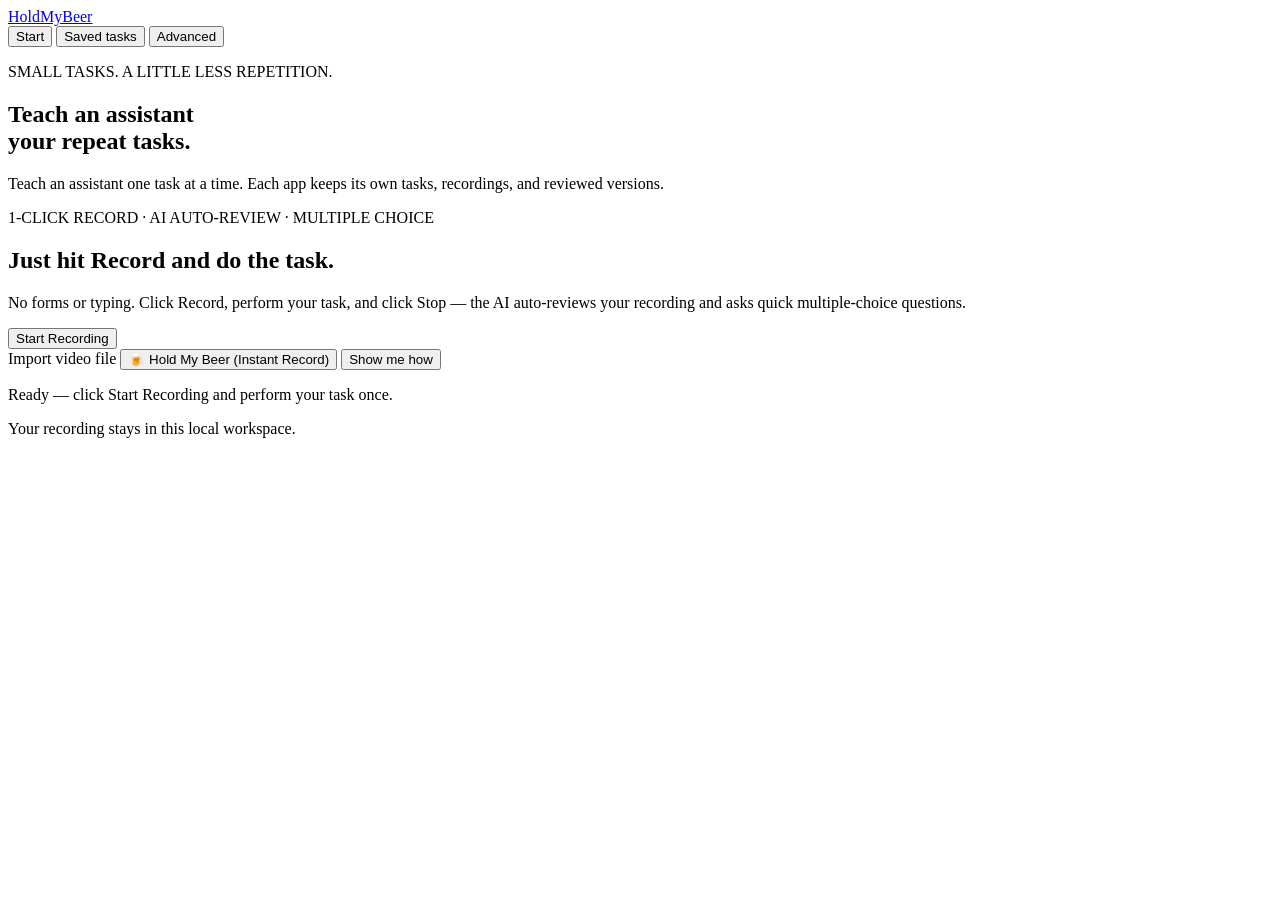
==== web/index.html @ a4e19b7f "fix(ui): unify App field into a single full-width dropdown combobox" ====
<!doctype html>
<html lang="en">
  <head>
    <meta charset="UTF-8" />
    <meta name="viewport" content="width=device-width,initial-scale=1" />
    <title>HoldMyBeer · Start here</title>
    <link rel="icon" href="/favicon.svg" type="image/svg+xml" />
    <link rel="stylesheet" href="/style.css?v=20261018e" />
  </head>
  <body>
    <header class="app-header">
      <a class="brand" href="/">HoldMyBeer</a>
      <nav class="app-nav" aria-label="Main navigation">
        <button type="button" data-view="home" aria-current="page">Start</button>
        <button type="button" data-view="saved">Saved tasks</button>
        <button type="button" data-view="advanced">Advanced</button>
      </nav>
    </header>
    <main id="simpleApp" class="simple-app">
      <section id="homeView" class="simple-view" aria-labelledby="welcomeTitle">
        <p class="eyebrow">SMALL TASKS. A LITTLE LESS REPETITION.</p>
        <h1 id="welcomeTitle" tabindex="-1">Teach an assistant<br />your repeat tasks.</h1>
        <p class="welcome-copy">Teach an assistant one task at a time. Each app keeps its own tasks, recordings, and reviewed versions.</p>
        <section class="first-task hero-one-click" aria-labelledby="directedTitle">
          <span class="task-label">1-CLICK RECORD · AI AUTO-REVIEW · MULTIPLE CHOICE</span>
          <h2 id="directedTitle">Just hit Record and do the task.</h2>
          <p>No forms or typing. Click Record, perform your task, and click Stop — the AI auto-reviews your recording and asks quick multiple-choice questions.</p>
          <div class="hero-record-controls">
            <button class="hero-record-btn" id="oneClickRecordBtn" type="button">
              <span class="hero-dot"></span> Start Recording
            </button>
            <button class="hero-stop-btn" id="oneClickStopBtn" type="button" hidden>
              ■ Stop Recording <span id="oneClickTimer">00:00</span>
            </button>
          </div>
          <div class="hero-secondary-actions">
            <label class="file-button quiet" id="oneClickImportLabel">Import video file<input id="oneClickImportInput" type="file" accept="video/webm,video/mp4" hidden /></label>
            <button class="quiet" id="quickRecordBegin" type="button">🍺 Hold My Beer (Instant Record)</button>
            <button class="quiet" id="directedBegin" type="button">Show me how</button>
          </div>
          <p id="oneClickStatus" class="task-status" role="status" aria-live="polite">Ready — click Start Recording and perform your task once.</p>
          <video id="oneClickVideo" controls playsinline hidden></video>
          <section id="oneClickReviewCard" class="mc-review-surface" hidden aria-live="polite"></section>
        </section>
        <p class="simple-footnote">Your recording stays in this local workspace.</p>
      </section>
      <section id="directedView" class="simple-view" aria-labelledby="directedHeading" hidden>
        <button class="back-link" type="button" data-view="home">← Start</button>
        <p class="eyebrow">APP → TASK → EXAMPLE</p>
        <h1 id="directedHeading" tabindex="-1">Teach one task.</h1>
        <section id="trainingAppStage" class="task-surface" aria-labelledby="trainingAppTitle">
          <h2 id="trainingAppTitle" tabindex="-1">1. Choose an app</h2>
          <label for="trainingAppSelect">App</label><select id="trainingAppSelect"></select>
          <button id="trainingAppContinue" class="primary" type="button">Continue to tasks</button>
          <button id="trainingAppCreateToggle" class="quiet" type="button">Create an app</button>
          <form id="trainingAppCreateForm" hidden>
            <label for="trainingAppName">New app name</label><input id="trainingAppName" maxlength="100" required />
            <button class="primary" type="submit">Save app</button>
          </form>
          <p id="trainingAppStatus" class="task-status" role="status" aria-live="polite"></p>
        </section>
        <section id="trainingTaskStage" class="task-surface" aria-labelledby="trainingTaskTitle" hidden>
          <button id="trainingBackToApps" class="back-link" type="button">← Apps</button>
          <h2 id="trainingTaskTitle" tabindex="-1">2. Choose a task</h2>
          <p id="trainingAppNameSummary" class="compact-copy"></p>
          <div id="trainingTasks" class="training-task-list"></div>
          <button id="trainingTaskContinue" class="primary" type="button" disabled>Continue to task details</button>
          <button id="trainingTaskCreateToggle" class="quiet" type="button">Create a task</button>
          <form id="trainingTaskCreateForm" hidden>
            <label for="trainingTaskName">Task name</label>
            <input id="trainingTaskName" maxlength="200" required aria-describedby="trainingTaskNameHelp" />
            <small id="trainingTaskNameHelp">Give it a short title you'll recognize later, like Export a PDF or Save a customer order. You'll show the assistant the steps next.</small>
            <button class="primary" type="submit">Show how you do it</button>
          </form>
          <p id="trainingTaskStatus" class="task-status" role="status" aria-live="polite"></p>
        </section>
        <section id="trainingDescriptionStage" class="task-surface" aria-labelledby="trainingDescriptionTitle" hidden>
          <button id="trainingBackToTasks" class="back-link" type="button">← Tasks</button>
          <h2 id="trainingDescriptionTitle" tabindex="-1">3. Task details</h2>
          <p id="trainingDescriptionText" class="compact-copy"></p>
          <dl id="trainingVersionInfo" class="training-version-info"></dl>
          <div class="training-version-actions">
            <button id="trainingEdit" class="quiet" type="button">Update this task</button>
            <label for="trainingHistory">Earlier versions</label><select id="trainingHistory"></select>
            <button id="trainingViewVersion" class="quiet" type="button" disabled>View selected version</button>
            <button id="trainingRestore" class="quiet" type="button" disabled>Use this as a starting point</button>
          </div>
          <form id="trainingEditForm" hidden>
            <label for="trainingEditName">Task name</label><input id="trainingEditName" maxlength="160" required />
            <label for="trainingEditGoal">What should the assistant do?</label><textarea id="trainingEditGoal" maxlength="2000" required></textarea>
            <label for="trainingEditDone">How will you know it is done?</label><textarea id="trainingEditDone" maxlength="1000" required></textarea>
            <button class="primary" type="submit">Save new version</button><button id="trainingEditCancel" class="quiet" type="button">Cancel edit</button>
          </form>
          <button id="trainingRecordContinue" class="primary" type="button">Record an example</button>
          <p id="trainingDescriptionStatus" class="task-status" role="status" aria-live="polite"></p>
        </section>
        <form id="directedForm" class="task-surface" hidden>
          <section id="directedDescribeStage" aria-labelledby="directedDescribeTitle" hidden><h2 id="directedDescribeTitle">Task details</h2><input id="directedGoal" type="hidden" /><input id="directedDone" type="hidden" /></section>
          <section id="directedRecordStage" aria-labelledby="directedRecordTitle" hidden>
            <button class="back-link" id="directedEditDetails" type="button">← Current task details</button>
            <h2 id="directedRecordTitle" tabindex="-1">3. Show one complete example</h2>
            <p id="directedTaskSummary" class="compact-copy"></p>
            <p id="directedVersionSummary" class="task-status"></p>
            <div id="quickRecordBanner" class="compact-fields" hidden>
              <label for="quickRecordNameInput">Quick workflow name (rename anytime)</label>
              <input id="quickRecordNameInput" maxlength="160" />
              <button id="quickRecordSaveName" class="quiet" type="button">Save name</button>
            </div>
            <div class="directed-recording">
              <p class="compact-copy">Choose the app window or tab and perform the whole task. Review the saved video before continuing.</p>
              <div class="directed-actions">
                <button class="primary" id="directedRecord" type="button">Record screen</button>
                <button class="quiet" id="directedStop" type="button" hidden>Done showing</button>
                <label id="directedImportLabel" class="file-button directed-import"><span>Import video</span><input id="directedImport" type="file" accept="video/webm,video/mp4" /></label>
              </div>
              <p id="directedReplacementNote" class="task-status" hidden>This replaces the recorded example in this training version. To keep the current example, create a new version from Task details first.</p>
              <button id="directedRetryUpload" class="quiet" type="button" hidden>Retry saving this video</button>
              <video id="directedVideo" controls playsinline hidden></video>
            </div>
            <label class="check"><input id="directedComplete" type="checkbox" /> This video shows one complete example of the task.</label>
            <button id="directedReview" class="primary" type="button" disabled>Review what it learned</button>
            <section id="recipeCardPanel" class="task-surface" aria-label="3-Line Recipe Card" hidden></section>
            <section id="sandboxDryRunPanel" class="task-surface" aria-label="Sandbox Dry-Run Preview">
              <button id="sandboxDryRunBtn" class="quiet" type="button">Preview in Safe Sandbox (Dry-Run)</button>
              <div id="sandboxDiffOutput" class="task-status" hidden></div>
            </section>
          </section>
        </form>
        <p id="directedStatus" class="task-status" role="status" aria-live="polite">Describe the task and its done condition.</p>
        <section id="directedReviewPanel" class="task-surface" hidden aria-live="polite" aria-labelledby="directedReviewTitle"></section>
      </section>
      <section id="demoView" class="simple-view" aria-labelledby="demoTitle" hidden>
        <button class="back-link" type="button" data-view="home">← All tasks</button>
        <p class="eyebrow">PRACTICE EXAMPLE</p>
        <h1 id="demoTitle" tabindex="-1">Save a draft for me.</h1>
        <p class="compact-copy">Try a harmless task before using your own work. No recording needed.</p>
        <form id="demoForm" class="task-surface">
          <h2>1. Choose the details</h2>
          <div class="compact-fields">
            <div><label for="demoFilename">File name</label><input id="demoFilename" value="my-first-draft.txt" required maxlength="160" /><small>A sample text file is made for you.</small></div>
            <div><label for="demoCaption">Caption</label><input id="demoCaption" value="My first HoldMyBeer draft." required maxlength="5000" /></div>
          </div>
          <h2>2. Check what will happen</h2>
          <ol class="plain-steps"><li>Select the sample file.</li><li>Enter your caption.</li><li>Click Save draft in the practice app.</li><li>Check that the saved details match.</li></ol>
          <label class="check"><input id="demoConsent" type="checkbox" required /> I checked these steps. Save this practice draft.</label>
          <button id="demoRun" class="primary" type="submit" disabled>Save my practice draft</button>
          <p id="demoStatus" class="task-status" role="status" aria-live="polite">Nothing has run yet. You’re in control.</p>
        </form>
        <button id="demoCheck" type="button" class="quiet" hidden>Check for a saved result</button>
        <section id="demoResult" class="task-surface result-surface" aria-label="Practice result" hidden></section>
      </section>
      <section id="briefView" class="simple-view" aria-labelledby="issueBriefHeading" hidden>
        <button class="back-link" type="button" data-view="home">← All tasks</button>
        <p class="eyebrow">GITHUB · PUBLIC PROJECTS ONLY</p>
        <h1 id="issueBriefHeading" tabindex="-1">Collect open issues.</h1>
        <p class="compact-copy">An issue is a bug report or request on GitHub. Get a list of titles and links to review later.</p>
        <form id="briefForm" class="task-surface">
          <h2>1. Choose what to look for</h2>
          <label for="briefRepository">GitHub project (owner/name)</label>
          <input id="briefRepository" value="wspotter/HoldMyBeer" maxlength="140" required pattern="[A-Za-z0-9_.-]+/[A-Za-z0-9_.-]+" />
          <small>Keep this example, or enter a public project you know.</small>
          <div class="compact-fields"><div><label for="briefKeyword">Words to look for (optional)</label><input id="briefKeyword" placeholder="For example: browser" maxlength="80" /></div><div><label for="briefLimit">How many results?</label><input id="briefLimit" type="number" min="1" max="10" value="5" required /></div></div>
          <button class="primary" id="briefPrepare" type="submit">Review the steps</button>
        </form>
        <section id="briefPlan" class="task-surface" hidden>
          <h2>2. Check what will happen</h2>
          <div id="briefPlanSummary"></div>
          <details class="technical-details"><summary>Technical details</summary><pre id="briefPlanText"></pre></details>
          <div id="briefApprovalControls"><label class="check"><input id="briefConsent" type="checkbox" /> I checked this plan. Allow this read-only task.</label><button id="briefApprove" class="primary" type="button" disabled>Approve these steps</button></div>
          <button id="briefStart" class="primary" type="button" disabled hidden>Run this task</button>
          <button id="briefCancel" class="quiet" type="button" disabled hidden>Cancel task</button>
        </section>
        <p id="briefStatus" class="task-status" role="status" aria-live="polite">Nothing has run yet. Review the steps first.</p>
        <div id="briefResult"></div>
        <button class="back-link" id="briefHistory" type="button" hidden>Show results for this saved task</button>
      </section>
      <section id="savedView" class="simple-view" aria-labelledby="savedTitle" hidden>
        <h1 id="savedTitle" tabindex="-1">Saved tasks</h1>
        <p class="compact-copy">Your tasks and results stay on this computer.</p>
        <p id="savedStatus" role="status" aria-live="polite"></p>
        <div id="savedList" class="saved-list"></div>
      </section>
    </main>
    <section id="advancedView" hidden aria-label="Advanced recording workspace">
    <div class="layout">
      <aside>
        <div class="aside-title">
          YOUR WORKFLOWS
          <button id="newSession" aria-label="New workflow">+</button>
        </div>
        <nav id="sessions"></nav>
        <div class="aside-bottom">

          <strong>Your agent. Your workflow.</strong>
          <p>You show the way.<br />We keep the receipts.</p>
          <small
            >Record, review actions, and check the result. Your existing agent supplies the reasoning.</small
          >
        </div>
      </aside>
      <main>
        <div class="advanced-intro"><p class="eyebrow">ADVANCED · EXPERIMENTAL</p><h2>Record and review a task</h2><p>Capture what you do and review it with a connected AI assistant. A recording does not turn into a runnable task automatically.</p><button class="quiet" id="guidedStart" type="button">Open the detailed practice walkthrough</button><div class="advanced-example-links"><button class="quiet" id="demoBegin" type="button">Practice draft example</button><button class="quiet" id="openBrief" type="button">GitHub issues example</button></div></div>
        <section id="guidedDemo" class="guided-demo" aria-labelledby="guidedTitle" hidden>
          <p class="eyebrow">FIXTURE-ONLY FIRST USE</p>
          <h2 id="guidedTitle">A new practice workflow, kept separate.</h2>
          <p id="guidedStatus" role="status" aria-live="polite" aria-atomic="true">The guided demo has not started.</p>
          <ol>
            <li>Create a dedicated practice workflow with four reviewed actions.</li>
            <li>Inspect the actions, then explicitly authorize the local run.</li>
            <li>Check the retained receipt for a fresh filename, caption, and draft ID.</li>
          </ol>
          <button id="guidedConfirmInspect" class="quiet" type="button" disabled>I inspected these four actions</button>
          <small>This runs only against HoldMyBeer’s harmless local fixture. It does not post to a real platform or prove generalized browser automation.</small>
        </section>
        <section class="start-guide" aria-label="Start here">
          <p class="eyebrow">START HERE</p>
          <ol>
            <li>
              <strong>Try the task.</strong>
              Use the practice task below, choose its sample file, and save a draft.
            </li>
            <li>
              <strong>Record yourself repeating it.</strong> Click Record screen, choose this HoldMyBeer tab in the browser picker, then repeat the task below.
            </li>
            <li>
              <strong>Finish the recording.</strong> Click Stop
              &amp; save. Your video appears below. Add a moment or notes, then
              use Explain the why.
            </li>
          </ol>
          <p class="guide-limit">
            Recording stays local. Your connected agent can inspect selected frames through MCP. Review executable actions before running them in the practice app. Automatic analysis is not started by recording.
          </p>
          <details>
            <summary>Connect your agent</summary>
            <p>Start the local <code>holdmybeer-mcp</code> server through your client's MCP settings. Your agent can then inspect this recording and submit a proposal. Recording alone does not start AI review.</p>
            <a href="https://github.com/wspotter/HoldMyBeer/blob/main/docs/CLIENTS.md" target="_blank" rel="noopener">Client setup and verified limits ↗</a>
          </details>
        </section>
        <section id="practice" class="practice-panel">
          <p class="eyebrow">PRACTICE TASK · SAME PAGE</p>
          <iframe src="/fixture?embedded=1" title="Practice task: save a draft" loading="lazy"></iframe>
        </section>
        <section class="workflow-heading">
          <div>
            <label class="eyebrow" for="title">CURRENT WORKFLOW</label
            ><input
              id="title"
              value="Prepare a video draft"
              aria-label="Workflow name"
            />
          </div>
          <button class="quiet" id="save">Save notes <span>↗</span></button>
        </section>
        <div class="tabs" role="tablist">
          <button
            class="active"
            data-tab="record"
            role="tab"
            aria-selected="true"
          >
            <span>01</span> Record a task</button
          ><button data-tab="teach" role="tab" aria-selected="false">
            <span>02</span> Explain the why</button
          ><button data-tab="test" role="tab" aria-selected="false">
            <span>03</span> Let it try
          </button>
        </div>
        <section id="record" class="tab-panel">
          <div class="workbench">
            <div class="media-pane">
              <div class="media-top">
                <span id="mediaState">NO RECORDING YET</span
                ><span id="timer">00:00</span>
              </div>
              <div id="videoEmpty">
                <div class="record-orbit"><span></span></div>
                <h2>Your way is the starting point.</h2>
                <p>
                  Record an app window or browser tab.<br />Walk through the
                  task at your own pace.
                </p>
              </div>
              <video id="video" controls hidden></video>
              <div class="media-bottom">
                <button class="primary" id="recordStart">
                  <span class="record-dot"></span> Record screen</button
                ><button class="primary" id="recordStop" hidden>
                  ■ Stop & save</button
                ><label class="file-button"
                  >Import video<input
                    id="importVideo"
                    type="file"
                    accept="video/webm,video/mp4"
                    hidden /></label
                ><button class="quiet" id="addMoment">
                  + Mark this moment
                </button>
              </div>
            </div>
            <div class="inspector">
              <p class="eyebrow">FIELD NOTES</p>
              <h2>Capture the decisions,<br />not just the clicks.</h2>
              <p>
                Select a screen through your browser's picker. Recordings stay
                in your local workspace.
              </p>
              <label for="notes">What should your agent know?</label
              ><textarea
                id="notes"
                placeholder="Why this account? What tells you the upload is done? What should happen if something looks different?"
              ></textarea>
              <div class="hint">
                <span>↳</span> Use the MCP recording tools to let your agent inspect frames. Review its interpretation alongside your notes.
              </div>
            </div>
          </div>
          <div class="timeline">
            <div class="section-title">
              <h3>Teaching moments</h3>
              <span id="momentCount">0 marked</span>
            </div>
            <div id="moments">
              <p class="empty">
                Pause your video at a decision and mark the moment.
              </p>
            </div>
          </div>
        </section>
        <section id="teach" class="tab-panel" hidden>
          <div class="teaching-grid">
            <div>
              <p class="eyebrow">TEACHING WORKBOOK</p>
              <h2>Make the invisible<br />parts explicit.</h2>
              <p class="muted">
                Start with the manual prompts, or load timestamped observations and questions proposed by your connected agent. Your answers persist with this workflow.
              </p>
              <button id="loadProposal" class="quiet">Load latest agent proposal for review</button>
              <div id="observations"></div>
              <div id="questions"></div>
            </div>
            <div class="procedure">
              <div class="section-title">
                <h3>The procedure</h3>
                <span>REVISION <b id="revision">1</b></span>
              </div>
              <p class="muted">
                Each executable action names an exact accessible label or button. The runner uses these saved actions in order. A final retained-draft check is required.
              </p>
              <button id="loadPractice" class="quiet">Load practice actions for review</button>
              <label class="file-button">Import agent procedure JSON<input id="importProcedure" type="file" accept="application/json,.json" hidden /></label>
              <div id="steps"></div>
              <button id="addStep" class="quiet">+ Add checkpoint</button
              ><button id="saveProcedure" class="primary">
                Save reviewed revision
              </button>
              <details>
                <summary>Saved procedure revisions</summary>
                <p class="muted">Earlier revisions stay available for you and your agent. Viewing them does not replace your current work.</p>
                <div id="procedureHistory"></div>
              </details>
            </div>
          </div>
        </section>
        <section id="test" class="tab-panel" hidden>
          <div class="trial-grid">
            <div>
              <p class="eyebrow">YOUR INPUTS. A REAL ATTEMPT.</p>
              <h2>Trust the result.<br />Check the evidence.</h2>
              <p class="muted">
                This trial executes your reviewed revision in a real browser with the media choice and caption you supply. It is limited to the local practice app.
              </p>
              <label for="mediaMode">Media source</label
              ><select id="mediaMode"><option value="new">Use new fixture media</option><option value="reuse">Reuse a saved draft’s media</option></select>
              <label for="existingDraft" id="existingDraftLabel" hidden>Saved draft media</label>
              <select id="existingDraft" hidden aria-label="Saved draft media"></select>
              <small id="mediaHelp" class="trial-note">The fixture creates a generated text file. Reused media is reconstructed from its filename; the fixture does not retain a real video.</small>
              <label for="filename">New file name</label
              ><input id="filename" value="second-product-demo.txt" /><label
                for="caption"
                >New caption</label
              ><textarea id="caption">
A fresh example, prepared for review.</textarea
              ><label for="variant">Practice condition</label
              ><select id="variant">
                <option value="normal">Normal interface</option>
                <option value="changed">
                  Changed button label — expect a teaching stop
                </option></select
              ><button class="quiet" id="addItem" type="button">+ Add item to run</button>
              <div id="itemQueue" aria-live="polite"></div>
              <label class="check"
                ><input type="checkbox" id="reviewed" /> I reviewed these actions and authorize this local trial</label
              ><button class="primary" id="run">
                Run reviewed procedure <span>↗</span></button
              ><small class="trial-note"
                >Runs are manual and require reviewed actions. This is not video-platform acceptance.</small
              >
            </div>
            <div class="evidence-pane">
              <div class="section-title">
                <h3>Run evidence</h3>
                <span id="runStatus" role="status" aria-live="polite" aria-atomic="true">AWAITING TRIAL</span>
              </div>
              <select
                id="runHistory"
                aria-label="Trial history"
                hidden
              ></select>
              <div id="results">
                <div class="awaiting">
                  <span>〃</span>
                  <h3>Proof belongs here.</h3>
                  <p>
                    The saved draft, checkpoints and screenshot will appear
                    after a trial.
                  </p>
                </div>
              </div>
            </div>
          </div>
        </section>
        <footer>
          <span>HoldMyBeer / Experimental agent skill</span
          ><span>Built to be taught. Built to be questioned.</span>
        </footer>
      </main>
    </div>
    </section>
    
    <div id="mcModalOverlay" class="mc-modal-overlay" hidden role="dialog" aria-modal="true" aria-label="AI Review & Multiple-Choice Setup">
      <div class="mc-modal-box">
        <div class="mc-modal-top">
          <span id="mcStepBadge" class="eyebrow">STEP 1 OF 3 · NAME IT</span>
          <div class="hmb-mode-toggle-group" id="hmbModalModeGroup" role="group" aria-label="Interface Mode">
            <button type="button" id="hmbModeEasyBtn" class="hmb-mode-btn active" title="Simple mode (clean, easy & zero jargon)">🐣 Simple</button>
            <button type="button" id="hmbModeAdminBtn" class="hmb-mode-btn" title="Admin mode (full technical controls, connectors & sandbox options)">⚙️ Admin</button>
          </div>
          <button type="button" id="mcModalClose" class="quiet mc-close-btn">✕ Close</button>
        </div>
        <div id="mcModalBody"></div>
      </div>
    </div>
    <div id="toast" role="status" aria-live="polite"></div>
    <script src="/app.js?v=20261017f"></script>
    <script src="/simple.js?v=20261017f"></script>
    <script src="/training.js?v=20261017f"></script>
    <script src="/directed.js?v=20261018e"></script>
    <script src="/briefs.js?v=20261017f"></script>
  </body>
</html>
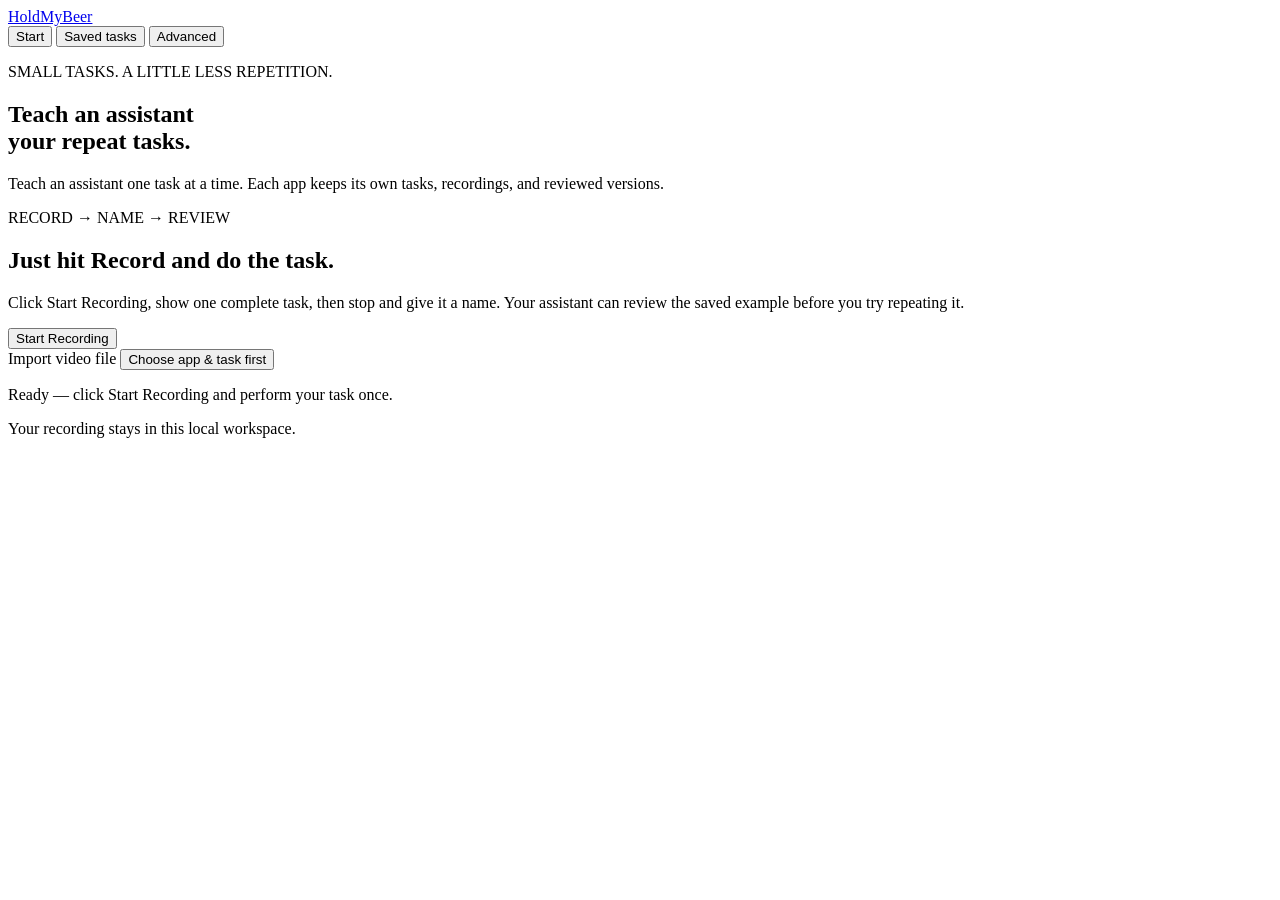
==== commit 98d6872b: "Simplify recording setup with a compact playful interface" ====
--- a/web/index.html
+++ b/web/index.html
@@ -5,7 +5,7 @@
     <meta name="viewport" content="width=device-width,initial-scale=1" />
     <title>HoldMyBeer · Start here</title>
     <link rel="icon" href="/favicon.svg" type="image/svg+xml" />
-    <link rel="stylesheet" href="/style.css?v=20261018e" />
+    <link rel="stylesheet" href="/style.css?v=20261018j" />
   </head>
   <body>
     <header class="app-header">
@@ -22,9 +22,9 @@
         <h1 id="welcomeTitle" tabindex="-1">Teach an assistant<br />your repeat tasks.</h1>
         <p class="welcome-copy">Teach an assistant one task at a time. Each app keeps its own tasks, recordings, and reviewed versions.</p>
         <section class="first-task hero-one-click" aria-labelledby="directedTitle">
-          <span class="task-label">1-CLICK RECORD · AI AUTO-REVIEW · MULTIPLE CHOICE</span>
+          <span class="task-label">RECORD → NAME → REVIEW</span>
           <h2 id="directedTitle">Just hit Record and do the task.</h2>
-          <p>No forms or typing. Click Record, perform your task, and click Stop — the AI auto-reviews your recording and asks quick multiple-choice questions.</p>
+          <p>Click Start Recording, show one complete task, then stop and give it a name. Your assistant can review the saved example before you try repeating it.</p>
           <div class="hero-record-controls">
             <button class="hero-record-btn" id="oneClickRecordBtn" type="button">
               <span class="hero-dot"></span> Start Recording
@@ -35,8 +35,7 @@
           </div>
           <div class="hero-secondary-actions">
             <label class="file-button quiet" id="oneClickImportLabel">Import video file<input id="oneClickImportInput" type="file" accept="video/webm,video/mp4" hidden /></label>
-            <button class="quiet" id="quickRecordBegin" type="button">🍺 Hold My Beer (Instant Record)</button>
-            <button class="quiet" id="directedBegin" type="button">Show me how</button>
+            <button class="quiet" id="directedBegin" type="button">Choose app &amp; task first</button>
           </div>
           <p id="oneClickStatus" class="task-status" role="status" aria-live="polite">Ready — click Start Recording and perform your task once.</p>
           <video id="oneClickVideo" controls playsinline hidden></video>
@@ -199,7 +198,7 @@
         </div>
       </aside>
       <main>
-        <div class="advanced-intro"><p class="eyebrow">ADVANCED · EXPERIMENTAL</p><h2>Record and review a task</h2><p>Capture what you do and review it with a connected AI assistant. A recording does not turn into a runnable task automatically.</p><button class="quiet" id="guidedStart" type="button">Open the detailed practice walkthrough</button><div class="advanced-example-links"><button class="quiet" id="demoBegin" type="button">Practice draft example</button><button class="quiet" id="openBrief" type="button">GitHub issues example</button></div></div>
+        <div class="advanced-intro"><p class="eyebrow">ADVANCED · EXPERIMENTAL</p><h2>Record and review a task</h2><p>Capture what you do and review it with a connected AI assistant. A recording does not turn into a runnable task automatically.</p><button class="quiet" id="guidedStart" type="button">Open the detailed practice walkthrough</button><div class="advanced-example-links"><button class="quiet" id="demoBegin" type="button">Practice draft example</button><button class="quiet" id="openBrief" type="button">GitHub issues example</button><button class="quiet" id="quickRecordBegin" type="button">🍺 Hold My Beer (Instant Record)</button></div></div>
         <section id="guidedDemo" class="guided-demo" aria-labelledby="guidedTitle" hidden>
           <p class="eyebrow">FIXTURE-ONLY FIRST USE</p>
           <h2 id="guidedTitle">A new practice workflow, kept separate.</h2>
@@ -428,13 +427,13 @@
     </div>
     </section>
     
-    <div id="mcModalOverlay" class="mc-modal-overlay" hidden role="dialog" aria-modal="true" aria-label="AI Review & Multiple-Choice Setup">
+    <div id="mcModalOverlay" class="mc-modal-overlay" hidden role="dialog" aria-modal="true" aria-label="Name your recording">
       <div class="mc-modal-box">
         <div class="mc-modal-top">
           <span id="mcStepBadge" class="eyebrow">STEP 1 OF 3 · NAME IT</span>
           <div class="hmb-mode-toggle-group" id="hmbModalModeGroup" role="group" aria-label="Interface Mode">
-            <button type="button" id="hmbModeEasyBtn" class="hmb-mode-btn active" title="Simple mode (clean, easy & zero jargon)">🐣 Simple</button>
-            <button type="button" id="hmbModeAdminBtn" class="hmb-mode-btn" title="Admin mode (full technical controls, connectors & sandbox options)">⚙️ Admin</button>
+            <button type="button" id="hmbModeEasyBtn" class="hmb-mode-btn active" title="Simple mode (clean, easy & zero jargon)">Simple</button>
+            <button type="button" id="hmbModeAdminBtn" class="hmb-mode-btn" title="Admin mode (full technical controls, connectors & sandbox options)">Admin</button>
           </div>
           <button type="button" id="mcModalClose" class="quiet mc-close-btn">✕ Close</button>
         </div>
@@ -444,8 +443,8 @@
     <div id="toast" role="status" aria-live="polite"></div>
     <script src="/app.js?v=20261017f"></script>
     <script src="/simple.js?v=20261017f"></script>
-    <script src="/training.js?v=20261017f"></script>
-    <script src="/directed.js?v=20261018e"></script>
+    <script src="/training.js?v=20261018j"></script>
+    <script src="/directed.js?v=20261018j"></script>
     <script src="/briefs.js?v=20261017f"></script>
   </body>
 </html>
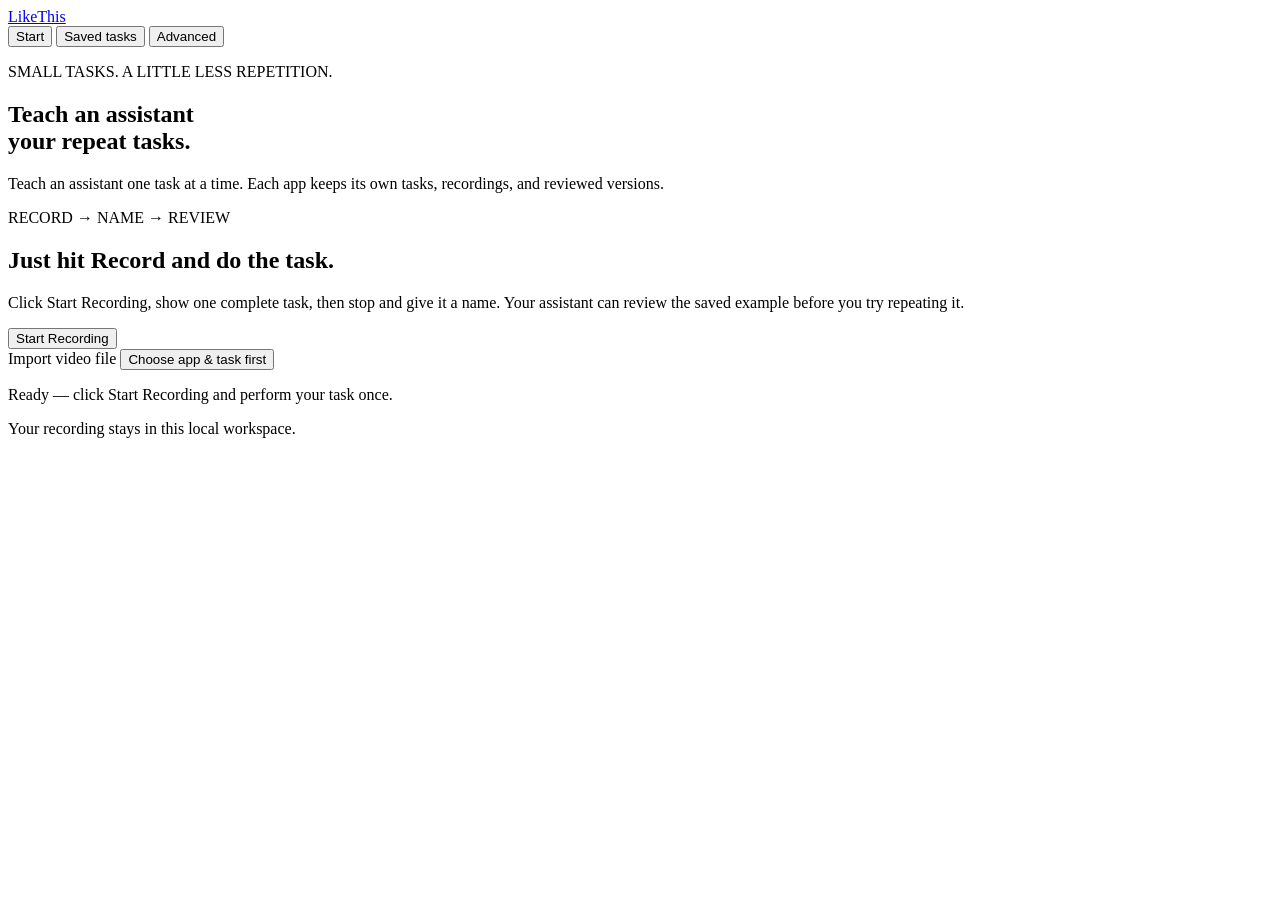
==== commit 8d514646: "feat(rebrand): migrate HoldMyBeer to LikeThis with full backwards compatibility" ====
--- a/web/index.html
+++ b/web/index.html
@@ -3,13 +3,13 @@
   <head>
     <meta charset="UTF-8" />
     <meta name="viewport" content="width=device-width,initial-scale=1" />
-    <title>HoldMyBeer · Start here</title>
+    <title>LikeThis · Start here</title>
     <link rel="icon" href="/favicon.svg" type="image/svg+xml" />
-    <link rel="stylesheet" href="/style.css?v=20261018j" />
+    <link rel="stylesheet" href="/style.css?v=20261018l" />
   </head>
   <body>
     <header class="app-header">
-      <a class="brand" href="/">HoldMyBeer</a>
+      <a class="brand" href="/">LikeThis</a>
       <nav class="app-nav" aria-label="Main navigation">
         <button type="button" data-view="home" aria-current="page">Start</button>
         <button type="button" data-view="saved">Saved tasks</button>
@@ -137,7 +137,7 @@
           <h2>1. Choose the details</h2>
           <div class="compact-fields">
             <div><label for="demoFilename">File name</label><input id="demoFilename" value="my-first-draft.txt" required maxlength="160" /><small>A sample text file is made for you.</small></div>
-            <div><label for="demoCaption">Caption</label><input id="demoCaption" value="My first HoldMyBeer draft." required maxlength="5000" /></div>
+            <div><label for="demoCaption">Caption</label><input id="demoCaption" value="My first LikeThis draft." required maxlength="5000" /></div>
           </div>
           <h2>2. Check what will happen</h2>
           <ol class="plain-steps"><li>Select the sample file.</li><li>Enter your caption.</li><li>Click Save draft in the practice app.</li><li>Check that the saved details match.</li></ol>
@@ -177,7 +177,23 @@
         <h1 id="savedTitle" tabindex="-1">Saved tasks</h1>
         <p class="compact-copy">Your tasks and results stay on this computer.</p>
         <p id="savedStatus" role="status" aria-live="polite"></p>
-        <div id="savedList" class="saved-list"></div>
+        <label class="saved-archived-toggle"><input id="savedShowArchived" type="checkbox" /> Show archived</label>
+        <div id="savedWorkspace" class="saved-workspace">
+          <aside class="saved-sidebar" aria-label="Saved apps and tasks">
+            <div id="savedList" class="saved-list">
+              <div id="savedTree" class="saved-tree" aria-live="polite"></div>
+              <div id="savedLegacyList" class="saved-legacy-list"></div>
+            </div>
+          </aside>
+          <section id="savedEditor" class="saved-editor" aria-label="Selected task">
+            <div class="saved-editor-empty"><strong>Choose a task</strong><p>Its recording and editable settings will appear here.</p></div>
+          </section>
+        </div>
+        <div id="savedDirtyPrompt" class="saved-dirty-prompt" role="alert" hidden>
+          <span>You have unsaved changes.</span>
+          <button id="savedDiscardChanges" class="quiet" type="button">Discard changes</button>
+          <button id="savedKeepEditing" class="quiet" type="button">Keep editing</button>
+        </div>
       </section>
     </main>
     <section id="advancedView" hidden aria-label="Advanced recording workspace">
@@ -198,7 +214,7 @@
         </div>
       </aside>
       <main>
-        <div class="advanced-intro"><p class="eyebrow">ADVANCED · EXPERIMENTAL</p><h2>Record and review a task</h2><p>Capture what you do and review it with a connected AI assistant. A recording does not turn into a runnable task automatically.</p><button class="quiet" id="guidedStart" type="button">Open the detailed practice walkthrough</button><div class="advanced-example-links"><button class="quiet" id="demoBegin" type="button">Practice draft example</button><button class="quiet" id="openBrief" type="button">GitHub issues example</button><button class="quiet" id="quickRecordBegin" type="button">🍺 Hold My Beer (Instant Record)</button></div></div>
+        <div class="advanced-intro"><p class="eyebrow">ADVANCED · EXPERIMENTAL</p><h2>Record and review a task</h2><p>Capture what you do and review it with a connected AI assistant. A recording does not turn into a runnable task automatically.</p><button class="quiet" id="guidedStart" type="button">Open the detailed practice walkthrough</button><div class="advanced-example-links"><button class="quiet" id="demoBegin" type="button">Practice draft example</button><button class="quiet" id="openBrief" type="button">GitHub issues example</button><button class="quiet" id="quickRecordBegin" type="button">👉 LikeThis (Instant Record)</button></div></div>
         <section id="guidedDemo" class="guided-demo" aria-labelledby="guidedTitle" hidden>
           <p class="eyebrow">FIXTURE-ONLY FIRST USE</p>
           <h2 id="guidedTitle">A new practice workflow, kept separate.</h2>
@@ -209,7 +225,7 @@
             <li>Check the retained receipt for a fresh filename, caption, and draft ID.</li>
           </ol>
           <button id="guidedConfirmInspect" class="quiet" type="button" disabled>I inspected these four actions</button>
-          <small>This runs only against HoldMyBeer’s harmless local fixture. It does not post to a real platform or prove generalized browser automation.</small>
+          <small>This runs only against LikeThis’s harmless local fixture. It does not post to a real platform or prove generalized browser automation.</small>
         </section>
         <section class="start-guide" aria-label="Start here">
           <p class="eyebrow">START HERE</p>
@@ -219,7 +235,7 @@
               Use the practice task below, choose its sample file, and save a draft.
             </li>
             <li>
-              <strong>Record yourself repeating it.</strong> Click Record screen, choose this HoldMyBeer tab in the browser picker, then repeat the task below.
+              <strong>Record yourself repeating it.</strong> Click Record screen, choose this LikeThis tab in the browser picker, then repeat the task below.
             </li>
             <li>
               <strong>Finish the recording.</strong> Click Stop
@@ -232,7 +248,7 @@
           </p>
           <details>
             <summary>Connect your agent</summary>
-            <p>Start the local <code>holdmybeer-mcp</code> server through your client's MCP settings. Your agent can then inspect this recording and submit a proposal. Recording alone does not start AI review.</p>
+            <p>Start the local <code>likethis-mcp</code> server through your client's MCP settings. Your agent can then inspect this recording and submit a proposal. Recording alone does not start AI review.</p>
             <a href="https://github.com/wspotter/HoldMyBeer/blob/main/docs/CLIENTS.md" target="_blank" rel="noopener">Client setup and verified limits ↗</a>
           </details>
         </section>
@@ -420,7 +436,7 @@
           </div>
         </section>
         <footer>
-          <span>HoldMyBeer / Experimental agent skill</span
+          <span>LikeThis / Experimental agent skill</span
           ><span>Built to be taught. Built to be questioned.</span>
         </footer>
       </main>
@@ -443,8 +459,8 @@
     <div id="toast" role="status" aria-live="polite"></div>
     <script src="/app.js?v=20261017f"></script>
     <script src="/simple.js?v=20261017f"></script>
-    <script src="/training.js?v=20261018j"></script>
-    <script src="/directed.js?v=20261018j"></script>
+    <script src="/training.js?v=20261018k"></script>
+    <script src="/directed.js?v=20261018l"></script>
     <script src="/briefs.js?v=20261017f"></script>
   </body>
 </html>
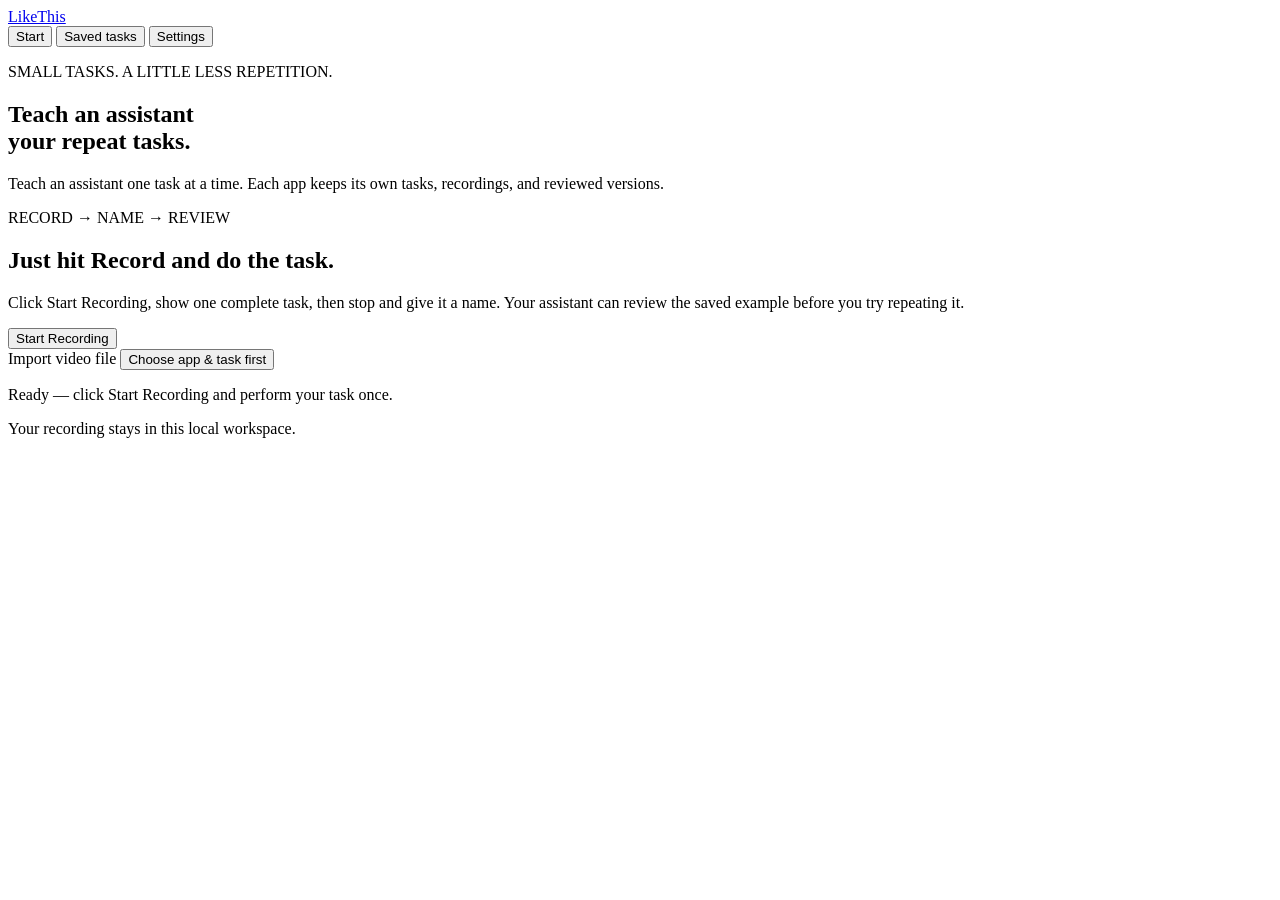
==== commit 077289e3: "Simplify LikeThis settings and saved recording review handoff" ====
--- a/web/index.html
+++ b/web/index.html
@@ -13,7 +13,7 @@
       <nav class="app-nav" aria-label="Main navigation">
         <button type="button" data-view="home" aria-current="page">Start</button>
         <button type="button" data-view="saved">Saved tasks</button>
-        <button type="button" data-view="advanced">Advanced</button>
+        <button type="button" data-view="settings">Settings</button>
       </nav>
     </header>
     <main id="simpleApp" class="simple-app">
@@ -195,8 +195,27 @@
           <button id="savedKeepEditing" class="quiet" type="button">Keep editing</button>
         </div>
       </section>
+      <section id="settingsView" class="simple-view" aria-labelledby="settingsTitle" hidden>
+        <h1 id="settingsTitle" tabindex="-1">Settings</h1>
+        <section class="task-surface" aria-labelledby="assistantSetupTitle">
+          <h2 id="assistantSetupTitle">Connect your assistant</h2>
+          <p>Use your own AI assistant to review recordings. Setup is required before it can access this workspace.</p>
+          <p><a href="https://github.com/wspotter/HoldMyBeer/blob/main/docs/CLIENTS.md" target="_blank" rel="noopener">Setup instructions for MCP clients</a></p>
+          <details class="technical-details"><summary>Setup details</summary><p>LikeThis does not connect an assistant automatically. Add the local command to an assistant that supports MCP, then ask it to review a saved recording.</p><pre class="command-snippet"><code>likethis-mcp</code></pre><p>The MCP process and LikeThis workspace need the same <code>HMB_DATA_DIR</code> when you have changed the default data folder.</p></details>
+        </section>
+        <section class="task-surface" aria-labelledby="practiceExamplesTitle">
+          <h2 id="practiceExamplesTitle">Practice examples</h2>
+          <p class="compact-copy">Try either example to see how a reviewed task works.</p>
+          <div class="settings-actions"><button class="quiet" id="demoBegin" type="button">Practice draft example</button><button class="quiet" id="openBrief" type="button">GitHub issues example</button></div>
+        </section>
+        <details id="settingsDeveloperTools" class="task-surface settings-developer-tools">
+          <summary>Developer tools</summary>
+          <p>Open the existing recording and workflow workbench. These tools expose more detailed controls.</p>
+          <button id="openDeveloperTools" class="quiet" type="button">Open developer workbench</button>
+        </details>
+      </section>
     </main>
-    <section id="advancedView" hidden aria-label="Advanced recording workspace">
+    <section id="advancedView" hidden aria-label="Developer workbench">
     <div class="layout">
       <aside>
         <div class="aside-title">
@@ -214,7 +233,7 @@
         </div>
       </aside>
       <main>
-        <div class="advanced-intro"><p class="eyebrow">ADVANCED · EXPERIMENTAL</p><h2>Record and review a task</h2><p>Capture what you do and review it with a connected AI assistant. A recording does not turn into a runnable task automatically.</p><button class="quiet" id="guidedStart" type="button">Open the detailed practice walkthrough</button><div class="advanced-example-links"><button class="quiet" id="demoBegin" type="button">Practice draft example</button><button class="quiet" id="openBrief" type="button">GitHub issues example</button><button class="quiet" id="quickRecordBegin" type="button">👉 LikeThis (Instant Record)</button></div></div>
+        <div class="advanced-intro"><button class="back-link" id="workbenchBackSettings" type="button">← Settings</button><p class="eyebrow">DEVELOPER WORKBENCH</p><h2>Record and review a task</h2><p>Capture what you do and review it with an assistant you connected. A recording does not turn into a runnable task automatically.</p><button class="quiet" id="guidedStart" type="button">Open the detailed practice walkthrough</button><div class="advanced-example-links"><button class="quiet" id="quickRecordBegin" type="button">LikeThis (Instant Record)</button></div></div>
         <section id="guidedDemo" class="guided-demo" aria-labelledby="guidedTitle" hidden>
           <p class="eyebrow">FIXTURE-ONLY FIRST USE</p>
           <h2 id="guidedTitle">A new practice workflow, kept separate.</h2>
